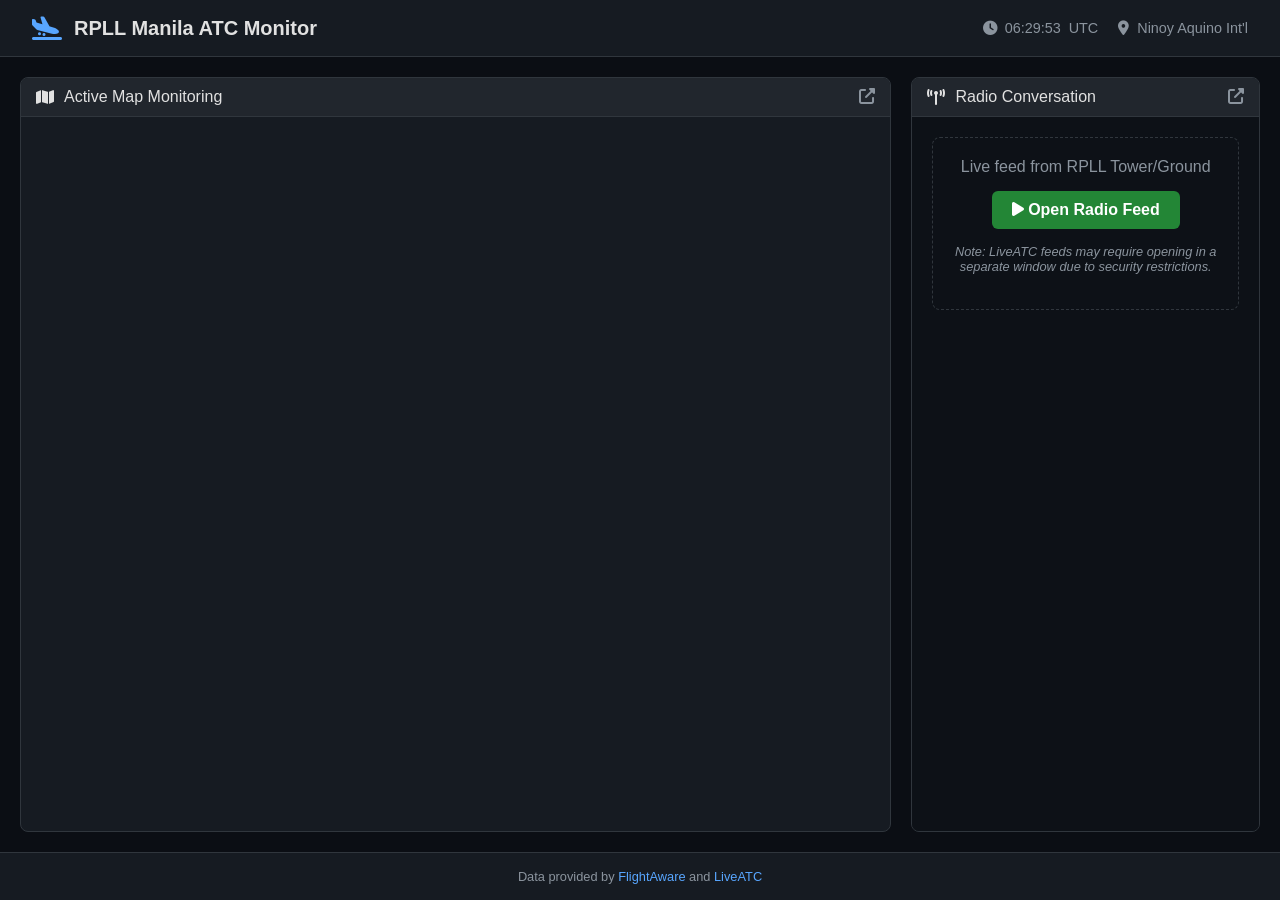
==== atc-monitor/index.html @ 0e00a5cb "Add RPLL ATC monitor dashboard website Created a new directory `atc-monitor` containing `index.html`" ====
<!DOCTYPE html>
<html lang="en">
<head>
    <meta charset="UTF-8">
    <meta name="viewport" content="width=device-width, initial-scale=1.0">
    <title>RPLL ATC Monitor</title>
    <link rel="stylesheet" href="style.css">
    <link rel="stylesheet" href="https://cdnjs.cloudflare.com/ajax/libs/font-awesome/6.4.0/css/all.min.css">
</head>
<body>
    <header>
        <div class="logo">
            <i class="fa-solid fa-plane-arrival"></i>
            <h1>RPLL Manila ATC Monitor</h1>
        </div>
        <div class="status-bar">
            <span class="status-item"><i class="fa-solid fa-clock"></i> <span id="current-time"></span> UTC</span>
            <span class="status-item"><i class="fa-solid fa-location-dot"></i> Ninoy Aquino Int'l</span>
        </div>
    </header>

    <main class="dashboard">
        <section class="panel map-panel">
            <div class="panel-header">
                <h2><i class="fa-solid fa-map"></i> Active Map Monitoring</h2>
                <div class="panel-actions">
                    <a href="https://www.flightaware.com/live/airport/RPLL" target="_blank" title="Open in FlightAware"><i class="fa-solid fa-up-right-from-square"></i></a>
                </div>
            </div>
            <div class="panel-content">
                <iframe src="https://embed.flightaware.com/commercial/integrated/web/delay_map_fullpage.rvt?airport=RPLL" frameborder="0"></iframe>
            </div>
        </section>

        <section class="panel radio-panel">
            <div class="panel-header">
                <h2><i class="fa-solid fa-tower-broadcast"></i> Radio Conversation</h2>
                <div class="panel-actions">
                    <a href="https://www.liveatc.net/hlisten.php?mount=rpll&icao=rpll" target="_blank" title="Open in LiveATC"><i class="fa-solid fa-up-right-from-square"></i></a>
                </div>
            </div>
            <div class="panel-content radio-content">
                <div class="stream-info">
                    <p>Live feed from RPLL Tower/Ground</p>
                    <div class="controls">
                        <a href="https://www.liveatc.net/hlisten.php?mount=rpll&icao=rpll" target="_blank" class="btn">
                            <i class="fa-solid fa-play"></i> Open Radio Feed
                        </a>
                    </div>
                    <p class="note">Note: LiveATC feeds may require opening in a separate window due to security restrictions.</p>
                </div>
            </div>
        </section>
    </main>

    <footer>
        <p>Data provided by <a href="https://www.flightaware.com" target="_blank">FlightAware</a> and <a href="https://www.liveatc.net" target="_blank">LiveATC</a></p>
    </footer>

    <script>
        function updateTime() {
            const now = new Date();
            const utc = now.toISOString().split('T')[1].split('.')[0];
            document.getElementById('current-time').textContent = utc;
        }
        setInterval(updateTime, 1000);
        updateTime();
    </script>
</body>
</html>
---- atc-monitor/style.css ----
* {
    box-sizing: border-box;
    margin: 0;
    padding: 0;
}

body {
    background-color: #0b0e14;
    color: #e1e1e1;
    font-family: 'Inter', -apple-system, BlinkMacSystemFont, "Segoe UI", Roboto, Helvetica, Arial, sans-serif;
    display: flex;
    flex-direction: column;
    min-height: 100vh;
}

header {
    background-color: #161b22;
    padding: 1rem 2rem;
    display: flex;
    justify-content: space-between;
    align-items: center;
    border-bottom: 1px solid #30363d;
}

.logo {
    display: flex;
    align-items: center;
    gap: 12px;
}

.logo i {
    font-size: 1.5rem;
    color: #58a6ff;
}

.logo h1 {
    font-size: 1.25rem;
    font-weight: 600;
}

.status-bar {
    display: flex;
    gap: 20px;
    font-size: 0.9rem;
    color: #8b949e;
}

.status-item {
    display: flex;
    align-items: center;
    gap: 8px;
}

.dashboard {
    display: grid;
    grid-template-columns: 2.5fr 1fr;
    gap: 20px;
    padding: 20px;
    flex: 1;
}

@media (max-width: 1200px) {
    .dashboard {
        grid-template-columns: 1fr;
    }
}

.panel {
    background-color: #161b22;
    border: 1px solid #30363d;
    border-radius: 8px;
    display: flex;
    flex-direction: column;
    overflow: hidden;
}

.panel-header {
    background-color: #21262d;
    padding: 10px 15px;
    display: flex;
    justify-content: space-between;
    align-items: center;
    border-bottom: 1px solid #30363d;
}

.panel-header h2 {
    font-size: 1rem;
    font-weight: 500;
    display: flex;
    align-items: center;
    gap: 10px;
}

.panel-actions a {
    color: #8b949e;
    text-decoration: none;
    transition: color 0.2s;
}

.panel-actions a:hover {
    color: #58a6ff;
}

.panel-content {
    flex: 1;
    min-height: 600px;
    display: flex;
}

.panel-content iframe {
    width: 100%;
    height: 100%;
    border: none;
}

.radio-content {
    flex-direction: column;
    padding: 20px;
    background-color: #0d1117;
}

.stream-info {
    text-align: center;
    padding: 20px;
    border: 1px dashed #30363d;
    border-radius: 8px;
    margin-bottom: 20px;
}

.stream-info p {
    margin-bottom: 15px;
    color: #8b949e;
}

.stream-info .note {
    font-size: 0.8rem;
    font-style: italic;
    margin-top: 15px;
}

.btn {
    display: inline-block;
    background-color: #238636;
    color: white;
    padding: 10px 20px;
    border-radius: 6px;
    text-decoration: none;
    font-weight: 600;
    transition: background-color 0.2s;
}

.btn:hover {
    background-color: #2ea043;
}

.iframe-container {
    flex: 1;
    border-top: 1px solid #30363d;
    padding-top: 20px;
}

footer {
    padding: 1rem;
    text-align: center;
    background-color: #161b22;
    border-top: 1px solid #30363d;
    font-size: 0.8rem;
    color: #8b949e;
}

footer a {
    color: #58a6ff;
    text-decoration: none;
}

footer a:hover {
    text-decoration: underline;
}
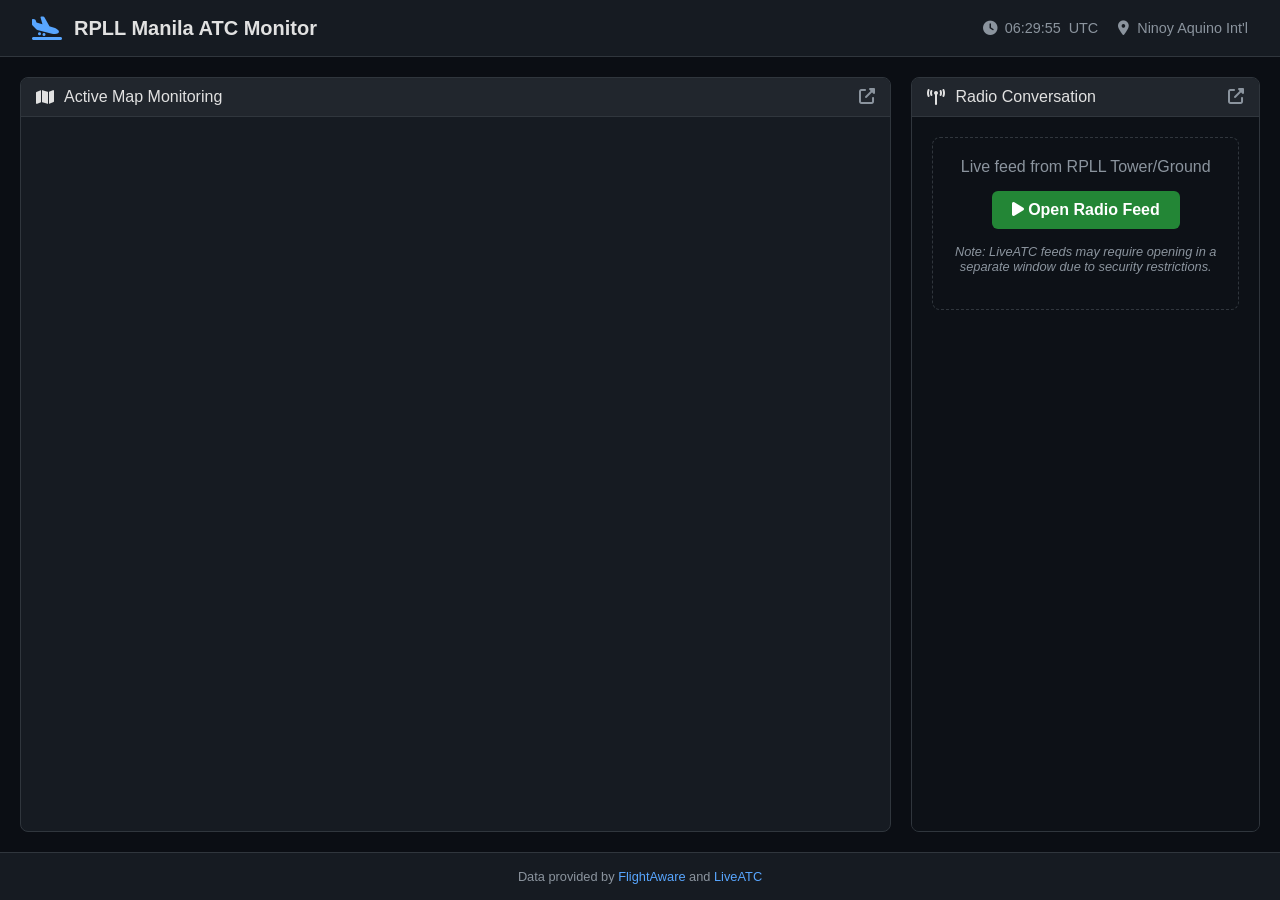
==== commit f58a8567: "Add RPLL ATC monitor dashboard Created a dark-themed dashboard for monitoring Manila Airport (RPLL)." ====
--- a/atc-monitor/index.html
+++ b/atc-monitor/index.html
@@ -4,8 +4,181 @@
     <meta charset="UTF-8">
     <meta name="viewport" content="width=device-width, initial-scale=1.0">
     <title>RPLL ATC Monitor</title>
-    <link rel="stylesheet" href="style.css">
     <link rel="stylesheet" href="https://cdnjs.cloudflare.com/ajax/libs/font-awesome/6.4.0/css/all.min.css">
+    <style>
+        * {
+            box-sizing: border-box;
+            margin: 0;
+            padding: 0;
+        }
+
+        body {
+            background-color: #0b0e14;
+            color: #e1e1e1;
+            font-family: 'Inter', -apple-system, BlinkMacSystemFont, "Segoe UI", Roboto, Helvetica, Arial, sans-serif;
+            display: flex;
+            flex-direction: column;
+            min-height: 100vh;
+        }
+
+        header {
+            background-color: #161b22;
+            padding: 1rem 2rem;
+            display: flex;
+            justify-content: space-between;
+            align-items: center;
+            border-bottom: 1px solid #30363d;
+        }
+
+        .logo {
+            display: flex;
+            align-items: center;
+            gap: 12px;
+        }
+
+        .logo i {
+            font-size: 1.5rem;
+            color: #58a6ff;
+        }
+
+        .logo h1 {
+            font-size: 1.25rem;
+            font-weight: 600;
+        }
+
+        .status-bar {
+            display: flex;
+            gap: 20px;
+            font-size: 0.9rem;
+            color: #8b949e;
+        }
+
+        .status-item {
+            display: flex;
+            align-items: center;
+            gap: 8px;
+        }
+
+        .dashboard {
+            display: grid;
+            grid-template-columns: 2.5fr 1fr;
+            gap: 20px;
+            padding: 20px;
+            flex: 1;
+        }
+
+        @media (max-width: 1200px) {
+            .dashboard {
+                grid-template-columns: 1fr;
+            }
+        }
+
+        .panel {
+            background-color: #161b22;
+            border: 1px solid #30363d;
+            border-radius: 8px;
+            display: flex;
+            flex-direction: column;
+            overflow: hidden;
+        }
+
+        .panel-header {
+            background-color: #21262d;
+            padding: 10px 15px;
+            display: flex;
+            justify-content: space-between;
+            align-items: center;
+            border-bottom: 1px solid #30363d;
+        }
+
+        .panel-header h2 {
+            font-size: 1rem;
+            font-weight: 500;
+            display: flex;
+            align-items: center;
+            gap: 10px;
+        }
+
+        .panel-actions a {
+            color: #8b949e;
+            text-decoration: none;
+            transition: color 0.2s;
+        }
+
+        .panel-actions a:hover {
+            color: #58a6ff;
+        }
+
+        .panel-content {
+            flex: 1;
+            min-height: 600px;
+            display: flex;
+        }
+
+        .panel-content iframe {
+            width: 100%;
+            height: 100%;
+            border: none;
+        }
+
+        .radio-content {
+            flex-direction: column;
+            padding: 20px;
+            background-color: #0d1117;
+        }
+
+        .stream-info {
+            text-align: center;
+            padding: 20px;
+            border: 1px dashed #30363d;
+            border-radius: 8px;
+            margin-bottom: 20px;
+        }
+
+        .stream-info p {
+            margin-bottom: 15px;
+            color: #8b949e;
+        }
+
+        .stream-info .note {
+            font-size: 0.8rem;
+            font-style: italic;
+            margin-top: 15px;
+        }
+
+        .btn {
+            display: inline-block;
+            background-color: #238636;
+            color: white;
+            padding: 10px 20px;
+            border-radius: 6px;
+            text-decoration: none;
+            font-weight: 600;
+            transition: background-color 0.2s;
+        }
+
+        .btn:hover {
+            background-color: #2ea043;
+        }
+
+        footer {
+            padding: 1rem;
+            text-align: center;
+            background-color: #161b22;
+            border-top: 1px solid #30363d;
+            font-size: 0.8rem;
+            color: #8b949e;
+        }
+
+        footer a {
+            color: #58a6ff;
+            text-decoration: none;
+        }
+
+        footer a:hover {
+            text-decoration: underline;
+        }
+    </style>
 </head>
 <body>
     <header>
